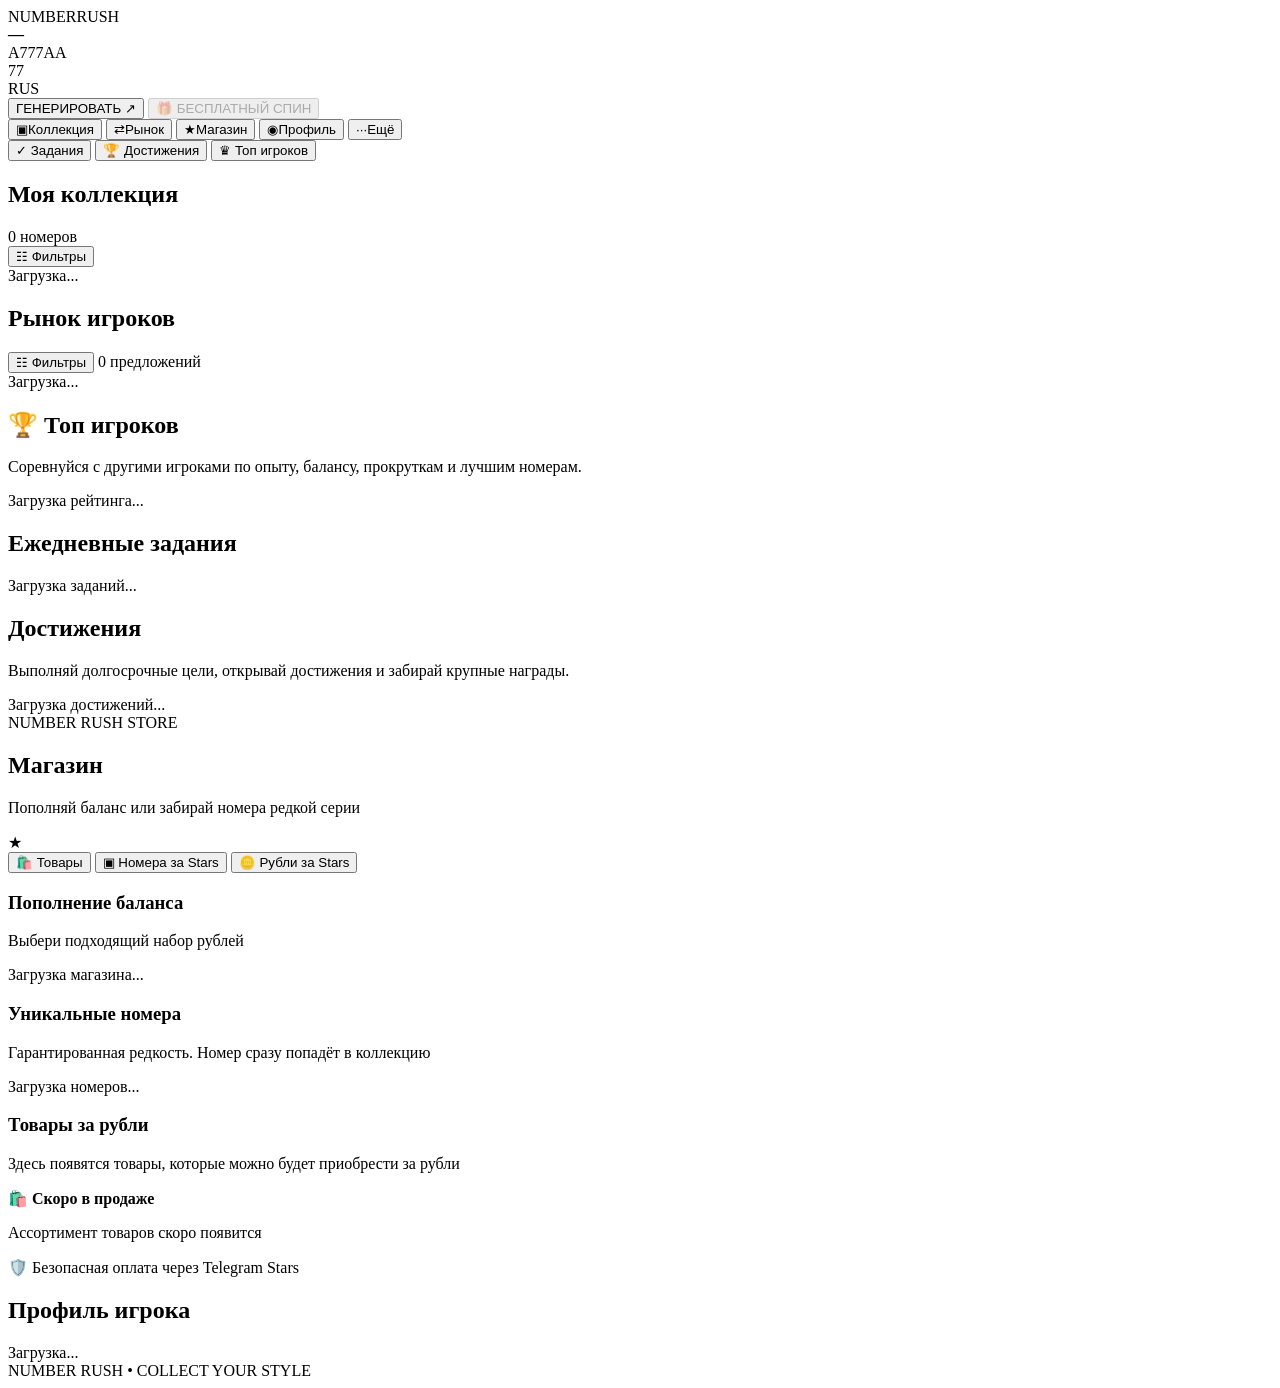
==== web/index.html @ d9edea92 "Set goods as default shop tab" ====
<!doctype html>
<html lang="ru">
<head>
  <meta charset="utf-8">
  <meta name="viewport" content="width=device-width, initial-scale=1, maximum-scale=1, user-scalable=no, viewport-fit=cover">
  <meta name="theme-color" content="#080b10">
  <title>NUMBER RUSH</title>
  <link rel="stylesheet" href="/static/style.css?v=20261128-shop-tabs-swap">
  <script src="https://telegram.org/js/telegram-web-app.js"></script>
</head>
<body>
  <div class="app">
    <header>
      <div class="brand">NUMBER<span>RUSH</span></div>
      <div class="wallet"><b id="coins">—</b></div>
    </header>

    <section class="hero">
      <div class="plate" id="plate">
        <div class="plate-main">А777АА</div>
        <div class="plate-region">
          <div class="region-code">77</div>
          <div class="region-country">RUS</div>
          <div class="region-flag">
            <span></span><span></span><span></span>
          </div>
        </div>
      </div>

      <div class="rarity" id="rarity"></div>

      <button id="spin">
        ГЕНЕРИРОВАТЬ <span>↗</span>
      </button>


      <button type="button" id="free-spin-button" class="free-spin-button" disabled>🎁 БЕСПЛАТНЫЙ СПИН</button>
      <div id="rescue-fund" class="rescue-fund" hidden><div><strong>🛟 Фонд спасения</strong><small id="rescue-fund-note">Помощь при полном банкротстве</small></div><button type="button" id="rescue-fund-button">Получить 1 000 монет</button></div>
    </section>



    <nav class="main-nav" aria-label="Основная навигация">
      <button class="tab active" data-tab="collection"><span class="nav-icon">▣</span>Коллекция</button>
      <button class="tab" data-tab="market"><span class="nav-icon">⇄</span>Рынок</button>
      <button class="tab" data-tab="shop"><span class="nav-icon">★</span>Магазин</button>
      <button class="tab" data-tab="profile"><span class="nav-icon">◉</span>Профиль</button>
      <button type="button" id="more-toggle" aria-expanded="false" aria-controls="more-nav"><span class="nav-icon">···</span>Ещё <span id="more-achievement-indicator" class="more-achievement-indicator" hidden aria-label="Есть выполненные достижения"></span></button>
    </nav>
    <div id="more-nav" class="more-nav hidden" aria-label="Дополнительные разделы">
      <button class="tab" data-tab="daily-tasks">✓ Задания <span id="daily-task-badge" class="tab-badge" hidden>0</span></button>
      <button class="tab" data-tab="achievements">🏆 Достижения <span id="achievement-badge" class="tab-badge" hidden>0</span></button>
      <button class="tab" data-tab="leaderboard">♛ Топ игроков</button>
    </div>

    <section id="collection" class="panel">
      <div class="collection-title-row">
        <h2>Моя коллекция</h2>
        <span id="collection-count" class="collection-count">0 номеров</span>
      </div>
      <div class="market-tools collection-tools">
        <div class="collection-filter-heading">
          <button type="button" id="collection-filter-toggle" class="collection-filter-toggle" aria-expanded="false" aria-controls="collection-filter-panel">
            <span>☷</span> Фильтры <i id="collection-filter-indicator" hidden></i>
          </button>
        </div>
        <div id="collection-filter-panel" class="collection-filter-panel" hidden>
          <input id="collection-search" class="market-search" type="search" placeholder="Поиск номера или особенности...">
          <div class="market-filter-row">
            <select id="collection-rarity" class="market-select">
              <option value="all">Любая редкость</option>
              <option value="Common">Обычный</option>
              <option value="Uncommon">Необычный</option>
              <option value="Rare">Редкий</option>
              <option value="Epic">Эпический</option>
              <option value="Legendary">Легендарный</option>
            </select>
            <select id="collection-sort" class="market-select">
              <option value="newest">Сначала новые</option>
              <option value="cheap">Сначала дешевле</option>
              <option value="expensive">Сначала дороже</option>
              <option value="rarity">По редкости</option>
            </select>
          </div>
        </div>
      </div>
      <div id="items" class="items">Загрузка...</div>
    </section>

    <section id="market" class="panel hidden">
      <h2>Рынок игроков</h2>
      <div class="market-tools collection-tools">
        <div class="collection-filter-heading">
          <button type="button" id="market-filter-toggle" class="collection-filter-toggle" aria-expanded="false" aria-controls="market-filter-panel">
            <span>☷</span> Фильтры <i id="market-filter-indicator" hidden></i>
          </button>
          <span id="market-count" class="collection-count">0 предложений</span>
        </div>
        <div id="market-filter-panel" class="collection-filter-panel" hidden>
          <input id="market-search" class="market-search" type="search" placeholder="Поиск номера или особенности...">
          <div class="market-filter-row">
            <select id="market-rarity" class="market-select">
              <option value="all">Любая редкость</option>
              <option value="Common">Обычный</option>
              <option value="Uncommon">Необычный</option>
              <option value="Rare">Редкий</option>
              <option value="Epic">Эпический</option>
              <option value="Legendary">Легендарный</option>
            </select>
            <select id="market-sort" class="market-select">
              <option value="newest">Сначала новые</option>
              <option value="cheap">Сначала дешевле</option>
              <option value="expensive">Сначала дороже</option>
              <option value="rarity">По редкости</option>
            </select>
          </div>
        </div>
      </div>
      <div id="market-items" class="items">Загрузка...</div>
    </section>

    <section id="leaderboard" class="panel hidden">
      <h2>🏆 Топ игроков</h2>
      <p class="daily-tasks-note">Соревнуйся с другими игроками по опыту, балансу, прокруткам и лучшим номерам.</p>
      <div id="leaderboard-content" class="leaderboard-content">Загрузка рейтинга...</div>
    </section>

    <section id="daily-tasks" class="panel hidden">
      <h2>Ежедневные задания</h2>
      <div id="daily-streak"></div>
      <div id="daily-task-list" class="daily-task-list">Загрузка заданий...</div>
    </section>

    <section id="achievements" class="panel hidden">
      <h2>Достижения</h2>
      <p class="daily-tasks-note">Выполняй долгосрочные цели, открывай достижения и забирай крупные награды.</p>
      <div id="achievement-list" class="daily-task-list">Загрузка достижений...</div>
    </section>

    <section id="shop" class="panel hidden">
      <div class="shop-hero">
        <div>
          <span class="shop-eyebrow">NUMBER RUSH STORE</span>
          <h2>Магазин</h2>
          <p>Пополняй баланс или забирай номера редкой серии</p>
        </div>
        <div class="shop-hero-mark" aria-hidden="true">★</div>
      </div>
      <div class="shop-switch" role="tablist" aria-label="Раздел магазина">
        <button type="button" class="shop-switch-button" data-shop-view="cash" role="tab" aria-selected="true">🛍️ Товары</button>
        <button type="button" class="shop-switch-button" data-shop-view="plates" role="tab" aria-selected="false">▣ Номера за Stars</button>
        <button type="button" class="shop-switch-button active" data-shop-view="rubles" role="tab" aria-selected="false">🪙 Рубли за Stars</button>
      </div>
      <div id="shop-rubles-view" class="shop-view hidden">
        <div class="shop-section-heading">
          <h3>Пополнение баланса</h3>
          <p>Выбери подходящий набор рублей</p>
        </div>
        <div id="shop-packages" class="shop-packages">Загрузка магазина...</div>
      </div>
      <div id="shop-plates-view" class="shop-view hidden">
        <div class="shop-section-heading">
          <h3>Уникальные номера</h3>
          <p>Гарантированная редкость. Номер сразу попадёт в коллекцию</p>
        </div>
        <div id="shop-plate-packages" class="shop-plate-packages">Загрузка номеров...</div>
      </div>
      <div id="shop-cash-view" class="shop-view">
        <div class="shop-section-heading">
          <h3>Товары за рубли</h3>
          <p>Здесь появятся товары, которые можно будет приобрести за рубли</p>
        </div>
        <div class="shop-cash-placeholder">
          <span aria-hidden="true">🛍️</span>
          <strong>Скоро в продаже</strong>
          <p>Ассортимент товаров скоро появится</p>
        </div>
      </div>
      <p class="shop-security">🛡️ Безопасная оплата через Telegram Stars</p>
    </section>

    <section id="profile" class="panel hidden">
      <h2>Профиль игрока</h2>
      <div id="profile-content" class="profile-card">Загрузка...</div>
    </section>

    <footer>NUMBER RUSH <span>•</span> COLLECT YOUR STYLE</footer>
  </div>

  <script src="/static/app.js?v=20261128-shop-default-goods"></script>
</body>
</html>
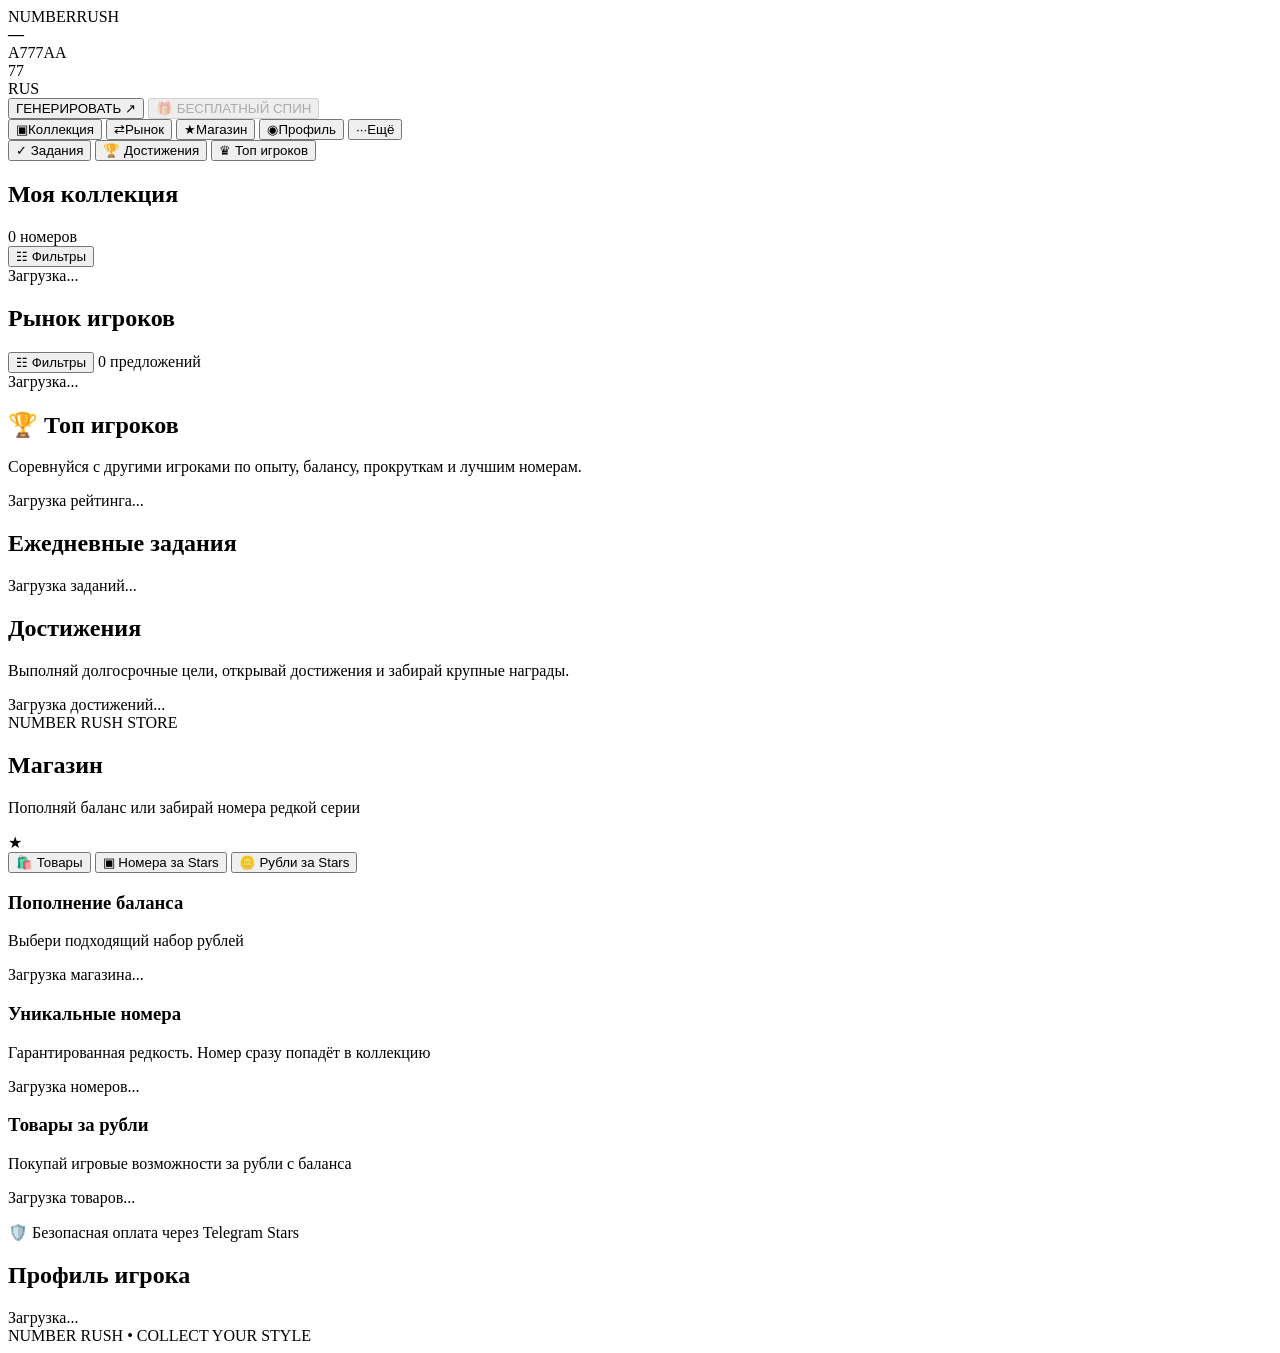
==== commit 74fd385a: "Show region choice item in cash shop" ====
--- a/web/index.html
+++ b/web/index.html
@@ -169,13 +169,9 @@
       <div id="shop-cash-view" class="shop-view">
         <div class="shop-section-heading">
           <h3>Товары за рубли</h3>
-          <p>Здесь появятся товары, которые можно будет приобрести за рубли</p>
+          <p>Покупай игровые возможности за рубли с баланса</p>
         </div>
-        <div class="shop-cash-placeholder">
-          <span aria-hidden="true">🛍️</span>
-          <strong>Скоро в продаже</strong>
-          <p>Ассортимент товаров скоро появится</p>
-        </div>
+        <div id="shop-region-choice">Загрузка товаров...</div>
       </div>
       <p class="shop-security">🛡️ Безопасная оплата через Telegram Stars</p>
     </section>
@@ -188,6 +184,6 @@
     <footer>NUMBER RUSH <span>•</span> COLLECT YOUR STYLE</footer>
   </div>
 
-  <script src="/static/app.js?v=20261128-shop-default-goods"></script>
+  <script src="/static/app.js?v=20261128-region-choice"></script>
 </body>
 </html>
